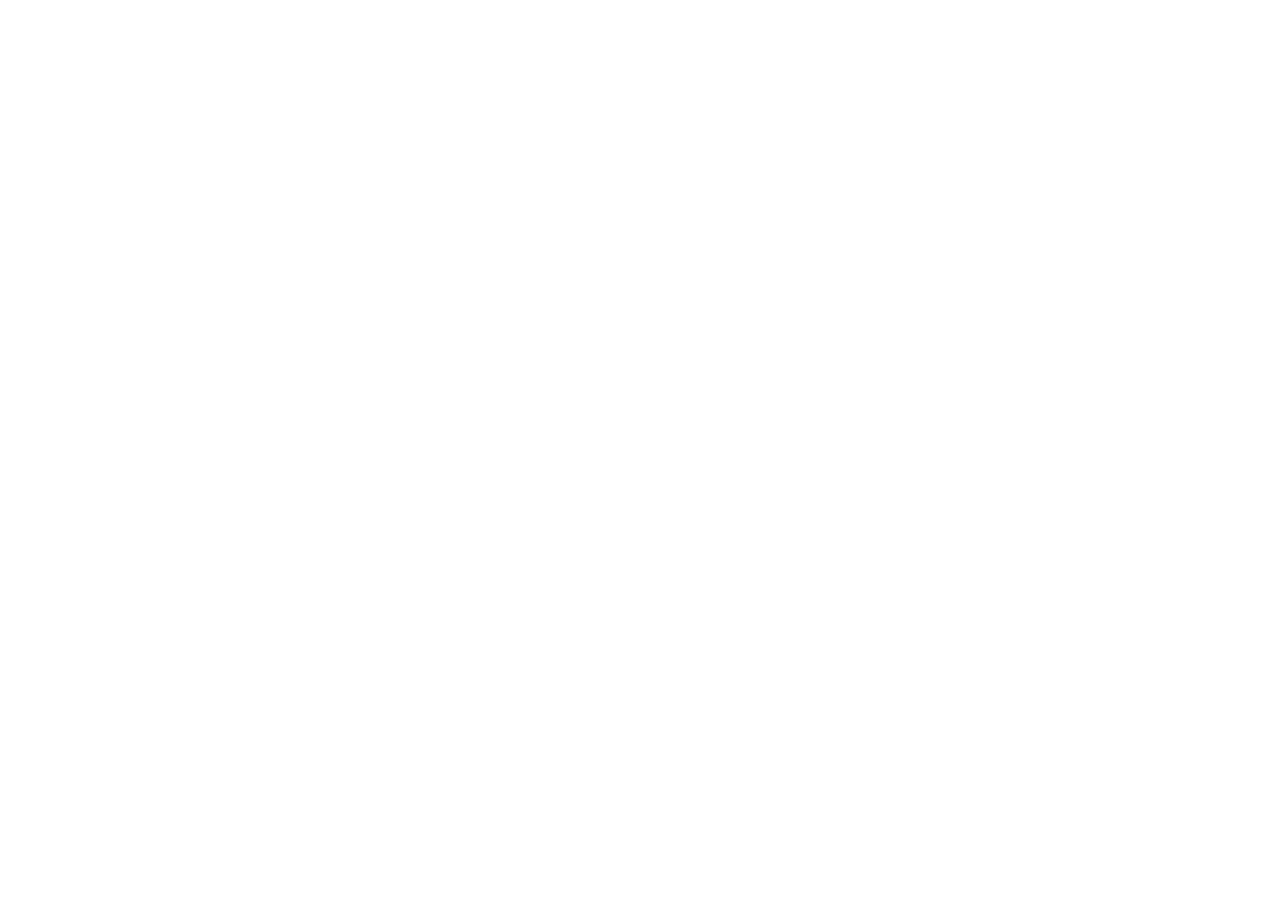
==== index.html @ a5fc0a9f "first" ====
<!DOCTYPE html>
<html lang="en">

<head>
  <meta charset="UTF-8">
  <meta http-equiv="X-UA-Compatible" content="IE=edge">
  <meta name="viewport" content="width=device-width, initial-scale=1.0">
  <title>Document</title>
</head>

<body>

</body>

</html>
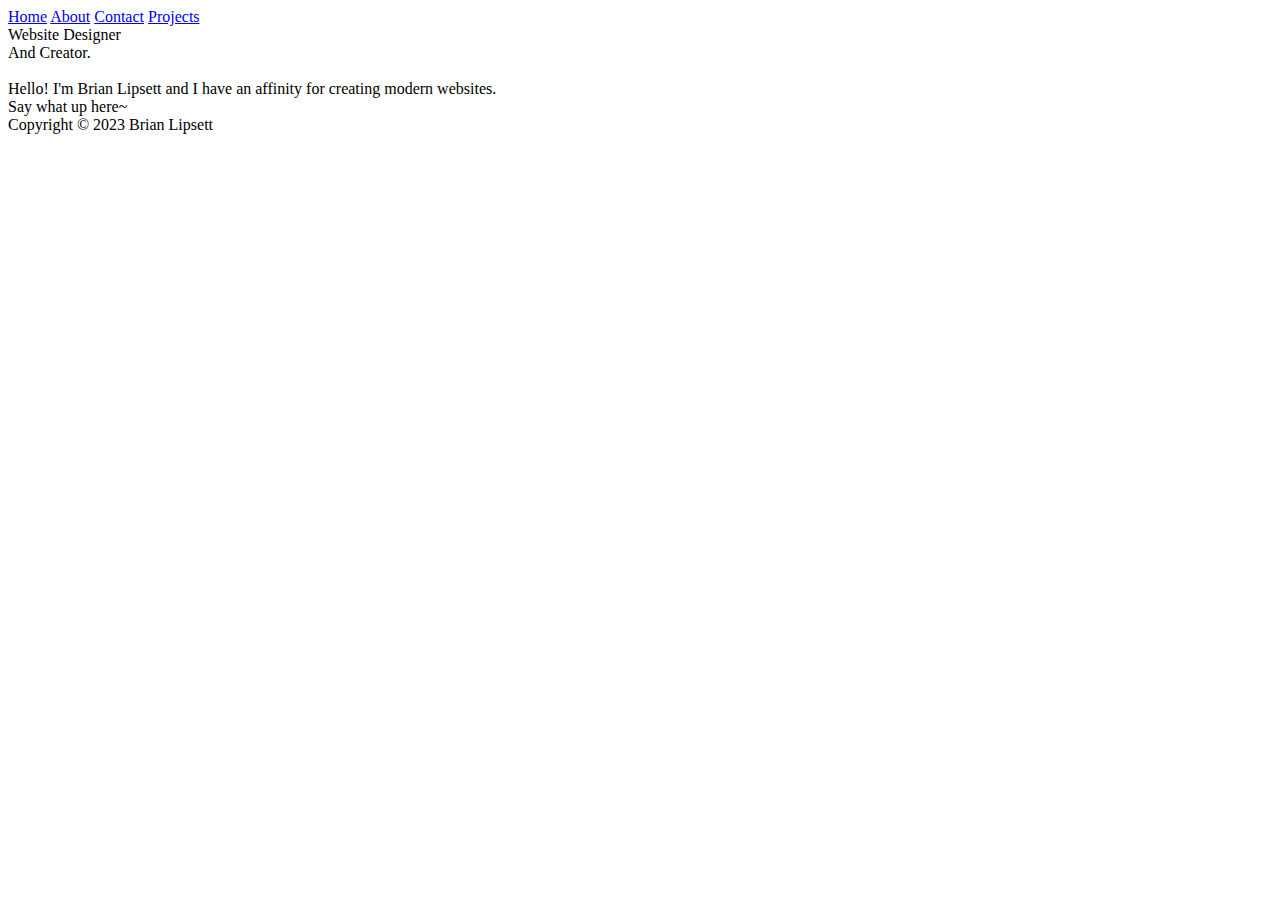
==== commit dc1b1d70: "webflow code added" ====
--- a/index.html
+++ b/index.html
@@ -1,15 +1,81 @@
-<!DOCTYPE html>
-<html lang="en">
+<!DOCTYPE html><!--  This site was created in Webflow. https://www.webflow.com  -->
+<!--  Last Published: Thu Feb 23 2023 20:43:29 GMT+0000 (Coordinated Universal Time)  -->
+<html data-wf-page="63f674a1ab97ad65d5ea6a66" data-wf-site="5fbdb4c13c5cb22c6a79f905">
 
 <head>
-  <meta charset="UTF-8">
-  <meta http-equiv="X-UA-Compatible" content="IE=edge">
-  <meta name="viewport" content="width=device-width, initial-scale=1.0">
-  <title>Document</title>
+  <meta charset="utf-8">
+  <title>PortfolioV3</title>
+  <meta content="PortfolioV3" property="og:title">
+  <meta content="PortfolioV3" property="twitter:title">
+  <meta content="width=device-width, initial-scale=1" name="viewport">
+  <meta content="Webflow" name="generator">
+  <link href="css/normalize.css" rel="stylesheet" type="text/css">
+  <link href="css/webflow.css" rel="stylesheet" type="text/css">
+  <link href="css/blportfolio.webflow.css" rel="stylesheet" type="text/css">
+  <link href="https://fonts.googleapis.com" rel="preconnect">
+  <link href="https://fonts.gstatic.com" rel="preconnect" crossorigin="anonymous">
+  <script src="https://ajax.googleapis.com/ajax/libs/webfont/1.6.26/webfont.js" type="text/javascript"></script>
+  <script
+    type="text/javascript">WebFont.load({ google: { families: ["Oswald:200,300,400,500,600,700", "Merriweather:300,300italic,400,400italic,700,700italic,900,900italic", "Open Sans:300,300italic,400,400italic,600,600italic,700,700italic,800,800italic", "Sora:200,regular,600,700", "Bodoni Moda:regular,500,500italic"] } });</script>
+  <!-- [if lt IE 9]><script src="https://cdnjs.cloudflare.com/ajax/libs/html5shiv/3.7.3/html5shiv.min.js" type="text/javascript"></script><![endif] -->
+  <script
+    type="text/javascript">!function (o, c) { var n = c.documentElement, t = " w-mod-"; n.className += t + "js", ("ontouchstart" in o || o.DocumentTouch && c instanceof DocumentTouch) && (n.className += t + "touch") }(window, document);</script>
+  <link href="images/favicon.ico" rel="shortcut icon" type="image/x-icon">
+  <link href="images/webclip.png" rel="apple-touch-icon">
 </head>
 
-<body>
-
+<body class="body-4">
+  <div class="hero-wrapper">
+    <div data-animation="default" data-collapse="medium" data-duration="400" data-easing="ease" data-easing2="ease"
+      role="banner" class="navbar-primary mtop w-nav">
+      <div class="container-8 w-container">
+        <nav role="navigation" class="nav-menu w-nav-menu">
+          <a href="#" class="nav-link brand w-nav-link">Home</a>
+          <a href="#" class="nav-link-2 w-nav-link">About</a>
+          <a href="#" class="nav-link-3 w-nav-link">Contact</a>
+          <a href="#" class="nav-link-4 w-nav-link">Projects</a>
+        </nav>
+        <div class="w-nav-button">
+          <div class="icon-3 w-icon-nav-menu"></div>
+        </div>
+      </div>
+    </div>
+    <div class="div-block-61">
+      <div class="image-wrapper">
+        <div class="hero-heading-block">
+          <div class="hero-text-yellow">Website <span class="italicized">Designer</span> <br>And <span
+              class="italicized">Creator.</span></div>
+        </div><img src="images/ioana-cristiana-ddamygbOo1I-unsplash.jpg" loading="lazy" sizes="100vw"
+          srcset="images/ioana-cristiana-ddamygbOo1I-unsplash-p-500.jpg 500w, images/ioana-cristiana-ddamygbOo1I-unsplash-p-800.jpg 800w, images/ioana-cristiana-ddamygbOo1I-unsplash-p-1080.jpg 1080w, images/ioana-cristiana-ddamygbOo1I-unsplash-p-1600.jpg 1600w, images/ioana-cristiana-ddamygbOo1I-unsplash-p-2000.jpg 2000w, images/ioana-cristiana-ddamygbOo1I-unsplash-p-2600.jpg 2600w, images/ioana-cristiana-ddamygbOo1I-unsplash.jpg 3024w"
+          alt="" class="wave-vibe-image">
+        <div class="hero-connect-block"><span class="text-span-6">Hello!</span> I&#x27;m <span class="text-span-5">Brian
+            Lipsett</span> and I have an affinity for creating modern websites.<br>Say what up here~</div>
+        <div class="footer-banner">
+          <div class="footer-content-wrapper">
+            <div>
+              <div class="footer-copyright-center">Copyright © 2023 Brian Lipsett</div>
+            </div>
+            <div class="footer-social-block">
+              <a href="#" class="footer-social-link-2 w-inline-block"><img
+                  src="https://uploads-ssl.webflow.com/62434fa732124a0fb112aab4/62434fa732124ac15112aad5_twitter%20small.svg"
+                  loading="lazy" alt="" class="footer-icon yelllow"></a>
+              <a href="#" class="footer-social-link-2 w-inline-block"><img
+                  src="https://uploads-ssl.webflow.com/62434fa732124a0fb112aab4/62434fa732124a389912aad8_linkedin%20small.svg"
+                  loading="lazy" alt=""></a>
+              <a href="#" class="footer-social-link-2 w-inline-block"><img
+                  src="https://uploads-ssl.webflow.com/62434fa732124a0fb112aab4/62434fa732124a51bf12aae9_facebook%20small.svg"
+                  loading="lazy" alt=""></a>
+            </div>
+          </div>
+        </div>
+      </div>
+    </div>
+  </div>
+  <script src="https://d3e54v103j8qbb.cloudfront.net/js/jquery-3.5.1.min.dc5e7f18c8.js?site=5fbdb4c13c5cb22c6a79f905"
+    type="text/javascript" integrity="sha256-9/aliU8dGd2tb6OSsuzixeV4y/faTqgFtohetphbbj0="
+    crossorigin="anonymous"></script>
+  <script src="js/webflow.js" type="text/javascript"></script>
+  <!-- [if lte IE 9]><script src="https://cdnjs.cloudflare.com/ajax/libs/placeholders/3.0.2/placeholders.min.js"></script><![endif] -->
 </body>
 
 </html>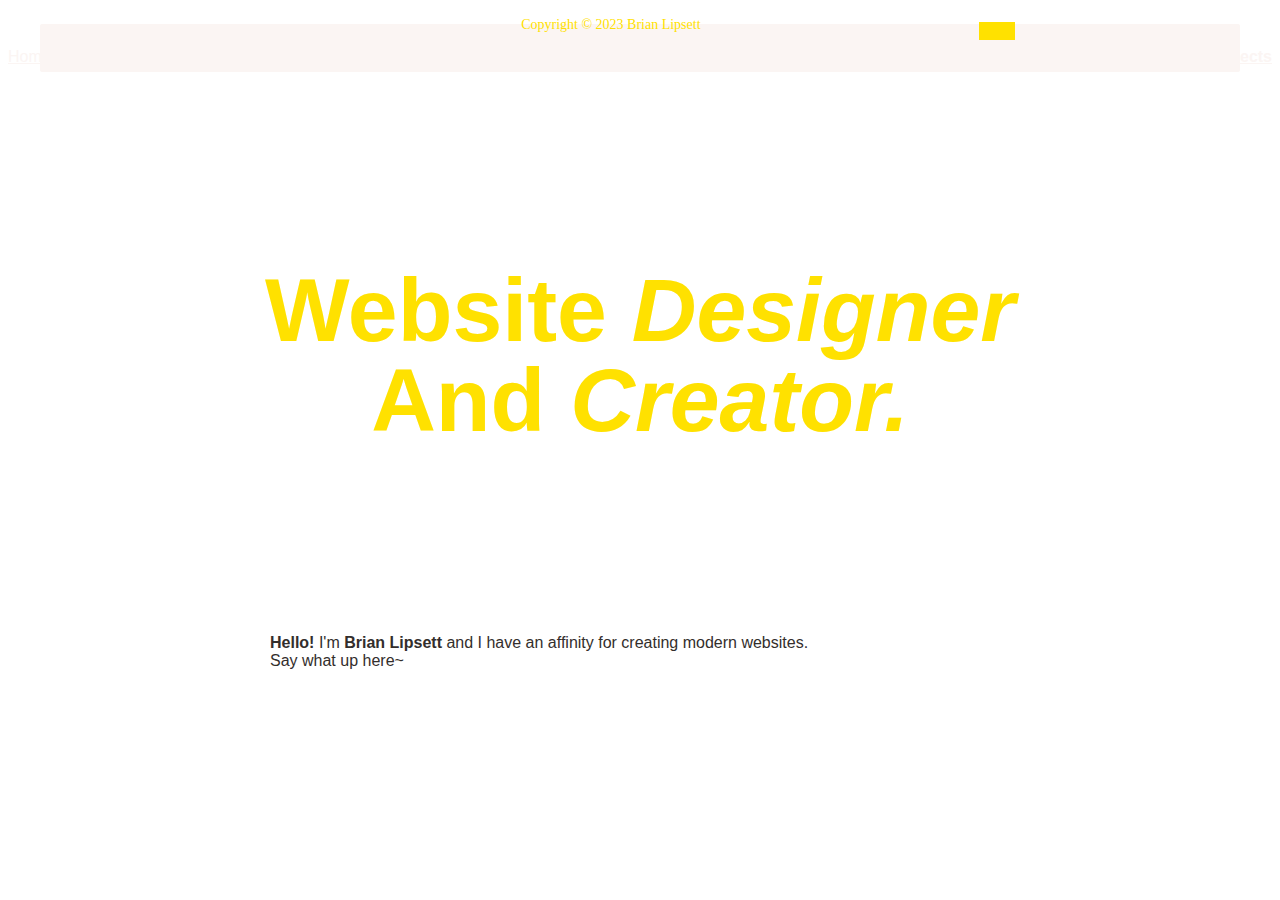
==== commit 07bae5f6: "images" ====
--- a/index.html
+++ b/index.html
@@ -11,7 +11,7 @@
   <meta content="Webflow" name="generator">
   <link href="css/normalize.css" rel="stylesheet" type="text/css">
   <link href="css/webflow.css" rel="stylesheet" type="text/css">
-  <link href="css/blportfolio.webflow.css" rel="stylesheet" type="text/css">
+  <link href="blportfolio.webflow.css" rel="stylesheet" type="text/css">
   <link href="https://fonts.googleapis.com" rel="preconnect">
   <link href="https://fonts.gstatic.com" rel="preconnect" crossorigin="anonymous">
   <script src="https://ajax.googleapis.com/ajax/libs/webfont/1.6.26/webfont.js" type="text/javascript"></script>
--- a/blportfolio.webflow.css
+++ b/blportfolio.webflow.css
@@ -0,0 +1,2012 @@
+.navbar {
+  -o-object-fit: fill;
+  object-fit: fill;
+}
+
+.icon {
+  color: #f1e9e9;
+}
+
+.body {
+  background-color: #111010;
+}
+
+.navbar-2 {
+  background-color: transparent;
+}
+
+.brand {
+  top: 5px;
+  overflow: visible;
+}
+
+.text-block {
+  margin-top: 100px;
+  margin-bottom: 28px;
+  font-family: Oswald, sans-serif;
+  color: #fff;
+  font-size: 39px;
+  line-height: 54px;
+  text-align: center;
+}
+
+.image {
+  border-radius: 5px;
+  text-align: center;
+}
+
+.div-block {
+  display: -webkit-box;
+  display: -webkit-flex;
+  display: -ms-flexbox;
+  display: flex;
+  -webkit-box-orient: vertical;
+  -webkit-box-direction: normal;
+  -webkit-flex-direction: column;
+  -ms-flex-direction: column;
+  flex-direction: column;
+  -webkit-box-pack: center;
+  -webkit-justify-content: center;
+  -ms-flex-pack: center;
+  justify-content: center;
+  -webkit-box-align: center;
+  -webkit-align-items: center;
+  -ms-flex-align: center;
+  align-items: center;
+}
+
+.grid {
+  height: 20vh;
+  justify-items: center;
+  -webkit-box-align: center;
+  -webkit-align-items: center;
+  -ms-flex-align: center;
+  align-items: center;
+  grid-template-areas: "Nutrition Pain Movement Thought";
+  -ms-grid-columns: 1fr 1fr 1fr 1fr;
+  grid-template-columns: 1fr 1fr 1fr 1fr;
+  -ms-grid-rows: auto;
+  grid-template-rows: auto;
+  border-style: none;
+  border-width: 0px;
+  border-color: #615454;
+  background-color: transparent;
+  text-align: center;
+}
+
+.heading {
+  color: #fff;
+}
+
+.heading-2 {
+  border-style: none solid none none;
+  border-width: 1px;
+  border-color: #fff;
+  color: #fff;
+  mix-blend-mode: normal;
+}
+
+.heading-3 {
+  border-right: 1px solid #fff;
+  color: #fff;
+}
+
+.heading-4 {
+  border-right: 1px solid #fff;
+  color: #fff;
+}
+
+.heading-5 {
+  color: #db8787;
+}
+
+.container {
+  height: 80vh;
+}
+
+.section {
+  color: #fff;
+}
+
+.image-2 {
+  height: 48px;
+  line-height: 17px;
+}
+
+.container-2 {
+  display: -webkit-box;
+  display: -webkit-flex;
+  display: -ms-flexbox;
+  display: flex;
+  -webkit-box-pack: start;
+  -webkit-justify-content: flex-start;
+  -ms-flex-pack: start;
+  justify-content: flex-start;
+  -webkit-box-align: center;
+  -webkit-align-items: center;
+  -ms-flex-align: center;
+  align-items: center;
+  line-height: 13px;
+}
+
+.navbar-3 {
+  background-color: transparent;
+}
+
+.menu-button {
+  margin-left: auto;
+  background-color: transparent;
+}
+
+.icon-2 {
+  color: #fdfdfd;
+}
+
+.grid-2 {
+  grid-template-areas: "Area";
+  -ms-grid-columns: 1fr 1fr 1fr;
+  grid-template-columns: 1fr 1fr 1fr;
+  -ms-grid-rows: auto;
+  grid-template-rows: auto;
+}
+
+.collection-item {
+  display: -webkit-box;
+  display: -webkit-flex;
+  display: -ms-flexbox;
+  display: flex;
+  margin-top: 0px;
+  margin-right: 0px;
+  margin-left: 0px;
+  padding-right: 0px;
+  padding-left: 0px;
+  -webkit-box-orient: vertical;
+  -webkit-box-direction: normal;
+  -webkit-flex-direction: column;
+  -ms-flex-direction: column;
+  flex-direction: column;
+  -webkit-box-align: start;
+  -webkit-align-items: flex-start;
+  -ms-flex-align: start;
+  align-items: flex-start;
+}
+
+.collection-list {
+  position: static;
+  display: -webkit-box;
+  display: -webkit-flex;
+  display: -ms-flexbox;
+  display: flex;
+  margin-top: 0px;
+  margin-left: 0px;
+  padding-top: 0px;
+  -webkit-box-orient: horizontal;
+  -webkit-box-direction: normal;
+  -webkit-flex-direction: row;
+  -ms-flex-direction: row;
+  flex-direction: row;
+  -webkit-justify-content: space-around;
+  -ms-flex-pack: distribute;
+  justify-content: space-around;
+}
+
+.collection-list-wrapper {
+  margin-top: 0px;
+  padding-top: 40px;
+}
+
+.section-2 {
+  display: -webkit-box;
+  display: -webkit-flex;
+  display: -ms-flexbox;
+  display: flex;
+}
+
+.container-3 {
+  display: -webkit-box;
+  display: -webkit-flex;
+  display: -ms-flexbox;
+  display: flex;
+  -webkit-box-align: center;
+  -webkit-align-items: center;
+  -ms-flex-align: center;
+  align-items: center;
+  color: #253037;
+}
+
+.text-block-2 {
+  font-family: Oswald, sans-serif;
+  color: #db8787;
+  font-size: 52px;
+  line-height: 43px;
+  font-style: italic;
+  font-weight: 600;
+}
+
+.div-block-2 {
+  position: relative;
+  left: -62px;
+  z-index: -1;
+  width: 400px;
+  height: 400px;
+  min-height: 400px;
+  min-width: 400px;
+  border-radius: 100%;
+  background-color: #253037;
+  color: #253037;
+}
+
+.div-block-3 {
+  position: relative;
+  left: -19px;
+  top: -78px;
+  -webkit-align-self: auto;
+  -ms-flex-item-align: auto;
+  -ms-grid-row-align: auto;
+  align-self: auto;
+}
+
+.div-block-4 {
+  width: 400px;
+}
+
+.text-block-3 {
+  width: 250px;
+  margin-top: 25px;
+  padding-top: 0px;
+  color: #bfff00;
+}
+
+.div-block-5 {
+  display: -webkit-box;
+  display: -webkit-flex;
+  display: -ms-flexbox;
+  display: flex;
+  height: auto;
+  min-height: 100%;
+  -webkit-box-flex: 1;
+  -webkit-flex: 1;
+  -ms-flex: 1;
+  flex: 1;
+  text-align: center;
+}
+
+.text-block-4 {
+  overflow: visible;
+  height: auto;
+  -webkit-box-flex: 1;
+  -webkit-flex: 1;
+  -ms-flex: 1;
+  flex: 1;
+  border-radius: 0px;
+  outline-color: #fff;
+  outline-offset: 0px;
+  outline-style: none;
+  outline-width: 3px;
+  font-family: Impact, Haettenschweiler, 'Franklin Gothic Bold', Charcoal, sans-serif;
+  color: #fff;
+  font-size: 100px;
+  text-transform: uppercase;
+}
+
+.pagination {
+  font-family: Impact, Haettenschweiler, 'Franklin Gothic Bold', Charcoal, sans-serif;
+}
+
+.container-4 {
+  display: -webkit-box;
+  display: -webkit-flex;
+  display: -ms-flexbox;
+  display: flex;
+  height: auto;
+  min-height: 100%;
+  -webkit-box-flex: 1;
+  -webkit-flex: 1;
+  -ms-flex: 1;
+  flex: 1;
+}
+
+.section-3 {
+  display: -webkit-box;
+  display: -webkit-flex;
+  display: -ms-flexbox;
+  display: flex;
+  height: 100%;
+  min-height: 100%;
+  -webkit-box-orient: horizontal;
+  -webkit-box-direction: normal;
+  -webkit-flex-direction: row;
+  -ms-flex-direction: row;
+  flex-direction: row;
+  -webkit-flex-wrap: nowrap;
+  -ms-flex-wrap: nowrap;
+  flex-wrap: nowrap;
+}
+
+.body-2 {
+  background-color: #db8787;
+}
+
+.container-5 {
+  max-width: 1320px;
+  margin-top: 131px;
+  text-align: center;
+}
+
+.image-3 {
+  width: 600px;
+  -o-object-fit: contain;
+  object-fit: contain;
+}
+
+.collection-item-2 {
+  border: 1px solid #000;
+}
+
+.mojo-report-hero-text-image {
+  max-height: 30px;
+}
+
+.readmore {
+  color: #bfff00;
+  font-size: 16px;
+  line-height: 24.5px;
+  font-weight: 900;
+  letter-spacing: 0.5px;
+  text-decoration: none;
+}
+
+.nav-right-arrow-icon {
+  margin-left: 8px;
+}
+
+.featured-mojo-collection-report-wrapper {
+  display: -webkit-box;
+  display: -webkit-flex;
+  display: -ms-flexbox;
+  display: flex;
+  padding-top: 58px;
+  -webkit-justify-content: space-around;
+  -ms-flex-pack: distribute;
+  justify-content: space-around;
+  -webkit-flex-wrap: nowrap;
+  -ms-flex-wrap: nowrap;
+  flex-wrap: nowrap;
+  -webkit-box-align: center;
+  -webkit-align-items: center;
+  -ms-flex-align: center;
+  align-items: center;
+}
+
+.featured-mojo-collection-report-wrapper.mobile-featured-report {
+  display: block;
+  padding-top: 0px;
+}
+
+.mojo-hero-text-image {
+  max-height: 30px;
+}
+
+.state-licensed-subheading {
+  margin-top: 24px;
+  margin-right: -10vw;
+  font-size: 24px;
+  line-height: 28px;
+}
+
+.state-licensed-subheading.max-width-500 {
+  max-width: 500px;
+}
+
+.state-licensed-subheading.max-width-500.grey-mobile-subheading-18.no-right-margin {
+  margin-top: 10px;
+  margin-right: 0vw;
+  padding-left: 0px;
+  font-size: 17px;
+  line-height: 24px;
+  text-align: left;
+}
+
+.hero-heading-div {
+  display: -webkit-box;
+  display: -webkit-flex;
+  display: -ms-flexbox;
+  display: flex;
+  margin-right: 0px;
+  margin-left: 0px;
+  -webkit-box-pack: start;
+  -webkit-justify-content: flex-start;
+  -ms-flex-pack: start;
+  justify-content: flex-start;
+}
+
+.report-section-3-up {
+  display: -webkit-box;
+  display: -webkit-flex;
+  display: -ms-flexbox;
+  display: flex;
+  padding-top: 40px;
+  padding-bottom: 60px;
+  -webkit-box-orient: vertical;
+  -webkit-box-direction: normal;
+  -webkit-flex-direction: column;
+  -ms-flex-direction: column;
+  flex-direction: column;
+  -webkit-box-align: start;
+  -webkit-align-items: flex-start;
+  -ms-flex-align: start;
+  align-items: flex-start;
+}
+
+.featured-blogs-section {
+  padding: 86px 60px;
+}
+
+.featured-blogs-section.mobile-padding-16 {
+  display: block;
+  max-width: 1000px;
+  margin-right: auto;
+  margin-left: auto;
+  padding-top: 0px;
+  padding-bottom: 0px;
+}
+
+.featured-mojo-report-collection-item {
+  display: block;
+  max-width: none;
+  padding-right: 0px;
+  padding-left: 0px;
+  -webkit-box-orient: horizontal;
+  -webkit-box-direction: normal;
+  -webkit-flex-direction: row;
+  -ms-flex-direction: row;
+  flex-direction: row;
+}
+
+.readmorelink-copy {
+  display: -webkit-box;
+  display: -webkit-flex;
+  display: -ms-flexbox;
+  display: flex;
+  margin-top: 30px;
+}
+
+.div-block-55 {
+  margin-bottom: 33px;
+  margin-left: 51px;
+}
+
+.home-body {
+  background-color: #f8f4e3;
+}
+
+.navbar-primary {
+  position: absolute;
+  left: 0%;
+  top: 0%;
+  right: 0%;
+  bottom: auto;
+  width: 100%;
+  border-bottom: 1px none #000;
+  background-color: transparent;
+}
+
+.navbar-primary.mtop {
+  margin-top: 24px;
+}
+
+.home-hero-section {
+  height: 100vh;
+  margin-top: auto;
+  margin-bottom: auto;
+  padding-top: 175px;
+  text-align: center;
+}
+
+.home-hero-container {
+  display: -webkit-box;
+  display: -webkit-flex;
+  display: -ms-flexbox;
+  display: flex;
+}
+
+.hero-heading {
+  display: inline-block;
+  font-family: Shrimp, sans-serif;
+  font-size: 113px;
+  line-height: 120px;
+  text-transform: uppercase;
+}
+
+.hero-text-wrapper {
+  margin-top: 1%;
+  border-bottom: 1px none #000;
+}
+
+.brand-2 {
+  font-family: Merriweather, serif;
+}
+
+.image-4 {
+  width: 56px;
+}
+
+.footer-light {
+  position: relative;
+  padding: 80px 30px 40px;
+  border-bottom: 1px solid #e4ebf3;
+}
+
+.container-6 {
+  width: 100%;
+  max-width: 940px;
+  margin-right: auto;
+  margin-left: auto;
+}
+
+.footer-wrapper-two {
+  display: -webkit-box;
+  display: -webkit-flex;
+  display: -ms-flexbox;
+  display: flex;
+  -webkit-box-pack: justify;
+  -webkit-justify-content: space-between;
+  -ms-flex-pack: justify;
+  justify-content: space-between;
+  -webkit-box-align: start;
+  -webkit-align-items: flex-start;
+  -ms-flex-align: start;
+  align-items: flex-start;
+}
+
+.footer-block-two {
+  display: -webkit-box;
+  display: -webkit-flex;
+  display: -ms-flexbox;
+  display: flex;
+  -webkit-box-orient: vertical;
+  -webkit-box-direction: normal;
+  -webkit-flex-direction: column;
+  -ms-flex-direction: column;
+  flex-direction: column;
+  -webkit-box-pack: start;
+  -webkit-justify-content: flex-start;
+  -ms-flex-pack: start;
+  justify-content: flex-start;
+  -webkit-box-align: start;
+  -webkit-align-items: flex-start;
+  -ms-flex-align: start;
+  align-items: flex-start;
+}
+
+.footer-title {
+  font-size: 18px;
+  line-height: 32px;
+  font-weight: 500;
+}
+
+.footer-link-two {
+  margin-top: 20px;
+  color: #1a1b1f;
+  text-decoration: none;
+}
+
+.footer-link-two:hover {
+  color: rgba(26, 27, 31, 0.75);
+}
+
+.footer-form {
+  width: 315px;
+  max-width: 100%;
+  margin-bottom: 0px;
+}
+
+.footer-form-block {
+  display: -webkit-box;
+  display: -webkit-flex;
+  display: -ms-flexbox;
+  display: flex;
+  margin-top: 24px;
+  -webkit-box-pack: center;
+  -webkit-justify-content: center;
+  -ms-flex-pack: center;
+  justify-content: center;
+  -webkit-box-align: center;
+  -webkit-align-items: center;
+  -ms-flex-align: center;
+  align-items: center;
+}
+
+.footer-form-field {
+  height: 48px;
+  margin-bottom: 0px;
+  padding: 12px 16px;
+  border-style: solid;
+  border-width: 1px;
+  border-color: #a6b1bf;
+  border-top-left-radius: 4px;
+  border-bottom-left-radius: 4px;
+  -webkit-transition: all 200ms ease;
+  transition: all 200ms ease;
+  font-size: 14px;
+  line-height: 22px;
+}
+
+.footer-form-field:hover {
+  border-color: #76879d;
+}
+
+.footer-form-field:focus {
+  border-color: #76879d;
+}
+
+.footer-form-field::-webkit-input-placeholder {
+  color: rgba(26, 27, 31, 0.8);
+  font-size: 14px;
+  line-height: 22px;
+}
+
+.footer-form-field:-ms-input-placeholder {
+  color: rgba(26, 27, 31, 0.8);
+  font-size: 14px;
+  line-height: 22px;
+}
+
+.footer-form-field::-ms-input-placeholder {
+  color: rgba(26, 27, 31, 0.8);
+  font-size: 14px;
+  line-height: 22px;
+}
+
+.footer-form-field::placeholder {
+  color: rgba(26, 27, 31, 0.8);
+  font-size: 14px;
+  line-height: 22px;
+}
+
+.footer-form-submit {
+  width: 50px;
+  height: 48px;
+  border-top-right-radius: 4px;
+  border-bottom-right-radius: 4px;
+  background-color: #1a1b1f;
+  background-image: url('../images/');
+  background-position: 50% 50%;
+  background-size: auto;
+  background-repeat: no-repeat;
+  -webkit-transition: all 200ms ease;
+  transition: all 200ms ease;
+}
+
+.footer-form-submit:hover {
+  background-color: #3a4554;
+}
+
+.footer-divider-two {
+  width: 100%;
+  height: 1px;
+  margin-top: 40px;
+  margin-bottom: 40px;
+  background-color: #e4ebf3;
+}
+
+.footer-bottom {
+  display: -webkit-box;
+  display: -webkit-flex;
+  display: -ms-flexbox;
+  display: flex;
+  -webkit-box-pack: justify;
+  -webkit-justify-content: space-between;
+  -ms-flex-pack: justify;
+  justify-content: space-between;
+  -webkit-box-align: center;
+  -webkit-align-items: center;
+  -ms-flex-align: center;
+  align-items: center;
+}
+
+.footer-copyright {
+  color: #3a4554;
+}
+
+.footer-social-block-two {
+  display: -webkit-box;
+  display: -webkit-flex;
+  display: -ms-flexbox;
+  display: flex;
+  margin-top: 0px;
+  margin-left: -12px;
+  -webkit-box-pack: start;
+  -webkit-justify-content: flex-start;
+  -ms-flex-pack: start;
+  justify-content: flex-start;
+  -webkit-box-align: center;
+  -webkit-align-items: center;
+  -ms-flex-align: center;
+  align-items: center;
+}
+
+.footer-social-link {
+  margin-left: 12px;
+}
+
+.nav-menu {
+  display: -webkit-box;
+  display: -webkit-flex;
+  display: -ms-flexbox;
+  display: flex;
+  width: 100%;
+  -webkit-box-pack: end;
+  -webkit-justify-content: flex-end;
+  -ms-flex-pack: end;
+  justify-content: flex-end;
+  color: #f54f02;
+}
+
+.home-block {
+  display: -webkit-box;
+  display: -webkit-flex;
+  display: -ms-flexbox;
+  display: flex;
+  width: 50%;
+  height: 60vh;
+  margin-top: 25px;
+  -webkit-box-orient: horizontal;
+  -webkit-box-direction: normal;
+  -webkit-flex-direction: row;
+  -ms-flex-direction: row;
+  flex-direction: row;
+  -webkit-box-pack: center;
+  -webkit-justify-content: center;
+  -ms-flex-pack: center;
+  justify-content: center;
+  -webkit-box-align: center;
+  -webkit-align-items: center;
+  -ms-flex-align: center;
+  align-items: center;
+  outline-color: #333;
+  outline-offset: 0px;
+  outline-style: none;
+  outline-width: 1px;
+}
+
+.grid-container {
+  position: absolute;
+  display: -webkit-box;
+  display: -webkit-flex;
+  display: -ms-flexbox;
+  display: flex;
+  -webkit-box-orient: vertical;
+  -webkit-box-direction: normal;
+  -webkit-flex-direction: column;
+  -ms-flex-direction: column;
+  flex-direction: column;
+  -webkit-box-pack: center;
+  -webkit-justify-content: center;
+  -ms-flex-pack: center;
+  justify-content: center;
+  -webkit-flex-wrap: nowrap;
+  -ms-flex-wrap: nowrap;
+  flex-wrap: nowrap;
+  -webkit-box-align: center;
+  -webkit-align-items: center;
+  -ms-flex-align: center;
+  align-items: center;
+  -webkit-align-content: center;
+  -ms-flex-line-pack: center;
+  align-content: center;
+}
+
+.grid-section {
+  position: relative;
+  display: -webkit-box;
+  display: -webkit-flex;
+  display: -ms-flexbox;
+  display: flex;
+  height: 100vh;
+  -webkit-box-pack: center;
+  -webkit-justify-content: center;
+  -ms-flex-pack: center;
+  justify-content: center;
+  -webkit-box-align: center;
+  -webkit-align-items: center;
+  -ms-flex-align: center;
+  align-items: center;
+}
+
+.hero-block {
+  position: relative;
+  display: -webkit-box;
+  display: -webkit-flex;
+  display: -ms-flexbox;
+  display: flex;
+  width: 450px;
+  height: 350px;
+  -webkit-box-pack: center;
+  -webkit-justify-content: center;
+  -ms-flex-pack: center;
+  justify-content: center;
+  -webkit-box-align: center;
+  -webkit-align-items: center;
+  -ms-flex-align: center;
+  align-items: center;
+}
+
+.hero-block.tl {
+  position: relative;
+  border-right: 1px solid #000;
+  border-bottom: 1px solid #000;
+}
+
+.hero-block.tr {
+  overflow: visible;
+  padding: 44px;
+  border-top: 1px none #000;
+  border-bottom: 1px solid #000;
+  border-left: 1px solid #000;
+}
+
+.hero-block.br {
+  border-top: 1px solid #000;
+  border-left: 1px solid #000;
+}
+
+.hero-block.bl {
+  border-top: 1px solid #000;
+  border-right: 1px solid #000;
+}
+
+.grid-top {
+  display: -webkit-box;
+  display: -webkit-flex;
+  display: -ms-flexbox;
+  display: flex;
+  -webkit-box-flex: 0;
+  -webkit-flex: 0 0 auto;
+  -ms-flex: 0 0 auto;
+  flex: 0 0 auto;
+}
+
+.block-text {
+  position: absolute;
+}
+
+.block-text.tl-text {
+  font-family: 'Bodoni Moda', sans-serif;
+  color: #aa1414;
+  font-size: 72px;
+  line-height: 1;
+  text-align: center;
+  text-transform: uppercase;
+  white-space: normal;
+}
+
+.block-text.tr-text {
+  width: 100%;
+  padding-left: 35px;
+  text-align: center;
+}
+
+.block-text.br-text {
+  font-family: 'Bodoni Moda', sans-serif;
+  color: #525128;
+  font-size: 72px;
+  line-height: 1;
+  text-align: center;
+  text-transform: uppercase;
+}
+
+.body-3 {
+  overflow: hidden;
+  background-color: #002;
+}
+
+.hero-section {
+  display: -webkit-box;
+  display: -webkit-flex;
+  display: -ms-flexbox;
+  display: flex;
+  margin-top: 78px;
+  -webkit-justify-content: space-around;
+  -ms-flex-pack: distribute;
+  justify-content: space-around;
+  background-color: #002;
+}
+
+.content-div {
+  width: 60vw;
+  height: 60vh;
+  border-style: solid;
+  border-width: 6px;
+  border-color: #e28413;
+  border-radius: 20px;
+  background-color: #fbf5f3;
+}
+
+.side-div {
+  width: 20vw;
+  border-style: solid;
+  border-width: 6px;
+  border-color: #fbf5f3;
+  border-radius: 20px;
+  background-color: #e28413;
+}
+
+.text-block-5 {
+  display: block;
+  margin-right: auto;
+  margin-left: auto;
+  font-family: 'Bodoni Moda', sans-serif;
+  color: #002;
+  font-size: 40px;
+  line-height: 1;
+  text-align: center;
+  text-transform: uppercase;
+}
+
+.div-block-57 {
+  background-color: transparent;
+}
+
+.div-block-58 {
+  margin-left: auto;
+}
+
+.text-block-6 {
+  font-family: 'Bodoni Moda', sans-serif;
+  color: #002;
+  font-size: 40px;
+  line-height: 1;
+  text-align: center;
+  text-transform: uppercase;
+}
+
+.text-span {
+  font-family: Shrimp, sans-serif;
+}
+
+.text-span-2 {
+  font-family: Shrimp, sans-serif;
+}
+
+.home-right-block {
+  display: -webkit-box;
+  display: -webkit-flex;
+  display: -ms-flexbox;
+  display: flex;
+  width: 50%;
+  height: 60vh;
+  margin-top: 25px;
+  -webkit-box-orient: vertical;
+  -webkit-box-direction: normal;
+  -webkit-flex-direction: column;
+  -ms-flex-direction: column;
+  flex-direction: column;
+  -webkit-box-pack: center;
+  -webkit-justify-content: center;
+  -ms-flex-pack: center;
+  justify-content: center;
+  -webkit-box-align: center;
+  -webkit-align-items: center;
+  -ms-flex-align: center;
+  align-items: center;
+  border-radius: 0px;
+  background-color: transparent;
+}
+
+.text-block-7 {
+  color: #f8f4e3;
+}
+
+.nav-link {
+  font-family: Shrimp, sans-serif;
+}
+
+.nav-link.brand {
+  margin-right: auto;
+  margin-left: 0px;
+  font-family: 'Valverde condsembdita', sans-serif;
+  color: #fbf5f3;
+}
+
+.hero-text {
+  width: auto;
+  margin-top: 0px;
+  font-family: Shrimp, sans-serif;
+  color: #141313;
+  font-size: 65px;
+  line-height: 1;
+}
+
+.hero-text.home-text {
+  font-size: 14px;
+}
+
+.image-5 {
+  position: absolute;
+  left: 0%;
+  top: 0%;
+  right: 0%;
+  bottom: 0%;
+  z-index: -1;
+  display: block;
+  overflow: hidden;
+  width: 100%;
+  height: 100%;
+  max-width: none;
+  -webkit-filter: blur(10px);
+  filter: blur(10px);
+  -o-object-fit: cover;
+  object-fit: cover;
+}
+
+.section-4 {
+  position: relative;
+  display: -webkit-box;
+  display: -webkit-flex;
+  display: -ms-flexbox;
+  display: flex;
+  overflow: hidden;
+  height: 100vh;
+  -webkit-box-pack: center;
+  -webkit-justify-content: center;
+  -ms-flex-pack: center;
+  justify-content: center;
+  -webkit-box-align: center;
+  -webkit-align-items: center;
+  -ms-flex-align: center;
+  align-items: center;
+}
+
+.home-hero-wrapper {
+  display: -webkit-box;
+  display: -webkit-flex;
+  display: -ms-flexbox;
+  display: flex;
+  width: 80vw;
+  margin-right: auto;
+  margin-left: auto;
+  -webkit-box-pack: center;
+  -webkit-justify-content: center;
+  -ms-flex-pack: center;
+  justify-content: center;
+  grid-column-gap: 20px;
+  grid-row-gap: 20px;
+}
+
+.nav-link-2 {
+  margin-right: 0px;
+  margin-left: 0px;
+  font-family: 'Valverde Condensed', sans-serif;
+  color: #fbf5f3;
+  font-weight: 600;
+}
+
+.nav-link-3 {
+  margin-right: 0px;
+  margin-left: 0px;
+  font-family: 'Valverde Condensed', sans-serif;
+  color: #fbf5f3;
+  font-weight: 600;
+}
+
+.nav-link-4 {
+  margin-right: 0px;
+  margin-left: 0px;
+  font-family: 'Valverde Condensed', sans-serif;
+  color: #fbf5f3;
+  font-weight: 600;
+}
+
+.content-wrapper {
+  display: -webkit-box;
+  display: -webkit-flex;
+  display: -ms-flexbox;
+  display: flex;
+  width: 70%;
+  -webkit-box-pack: center;
+  -webkit-justify-content: center;
+  -ms-flex-pack: center;
+  justify-content: center;
+  -webkit-box-align: center;
+  -webkit-align-items: center;
+  -ms-flex-align: center;
+  align-items: center;
+  grid-column-gap: 0px;
+  grid-row-gap: 0px;
+}
+
+.div-block-59 {
+  max-width: 450px;
+  margin-right: auto;
+  margin-left: auto;
+  padding-right: 50px;
+  padding-left: 50px;
+  text-align: left;
+}
+
+.div-block-60 {
+  max-width: 200px;
+  margin-right: auto;
+  margin-left: auto;
+}
+
+.footer-banner {
+  position: absolute;
+  left: 0%;
+  top: auto;
+  right: 0%;
+  bottom: 4%;
+  padding-right: 80px;
+}
+
+.banner-text {
+  text-decoration: none;
+}
+
+.link-block {
+  text-decoration: none;
+}
+
+.body-4 {
+  padding-top: 0px;
+  background-color: #fff;
+}
+
+.image-wrapper {
+  position: relative;
+  left: 0%;
+  top: 0%;
+  right: auto;
+  bottom: auto;
+  z-index: 1;
+  display: -webkit-box;
+  display: -webkit-flex;
+  display: -ms-flexbox;
+  display: flex;
+  width: auto;
+  max-width: 1200px;
+  margin-top: 0px;
+  margin-right: auto;
+  margin-left: auto;
+  -webkit-box-pack: center;
+  -webkit-justify-content: center;
+  -ms-flex-pack: center;
+  justify-content: center;
+  -webkit-box-align: center;
+  -webkit-align-items: center;
+  -ms-flex-align: center;
+  align-items: center;
+  -o-object-fit: fill;
+  object-fit: fill;
+}
+
+.div-block-61 {
+  display: block;
+  height: auto;
+  max-width: none;
+  margin-top: 0px;
+  margin-right: auto;
+  margin-left: auto;
+  -webkit-box-pack: center;
+  -webkit-justify-content: center;
+  -ms-flex-pack: center;
+  justify-content: center;
+  -webkit-box-align: center;
+  -webkit-align-items: center;
+  -ms-flex-align: center;
+  align-items: center;
+}
+
+.hero-text-yellow {
+  font-family: 'Valverde Condensed', sans-serif;
+  color: #ffe100;
+  font-size: 5.6em;
+  line-height: 1;
+  font-weight: 600;
+  text-align: center;
+  text-transform: capitalize;
+  white-space: nowrap;
+}
+
+.hero-heading-block {
+  position: absolute;
+  left: 0%;
+  top: 0%;
+  right: 0%;
+  bottom: auto;
+  width: 100%;
+  margin-top: 242px;
+}
+
+.wave-vibe-image {
+  overflow: hidden;
+  width: 100%;
+  max-width: none;
+  border-style: solid;
+  border-width: 24px;
+  border-color: #fbf5f3;
+  border-radius: 2px;
+  -o-object-fit: cover;
+  object-fit: cover;
+}
+
+.body-5 {
+  background-image: url('../images/ev-U-8pVp66LOQ-unsplash.jpg');
+  background-position: 0px 0px;
+  background-size: cover;
+}
+
+.text-block-9 {
+  font-family: 'Valverde Condensed', sans-serif;
+  color: #6a1d2f;
+  font-size: 10vw;
+  line-height: 1;
+  font-weight: 600;
+}
+
+.text-block-9.cream {
+  color: #fbf5f3;
+}
+
+.heading-wrapper {
+  margin-top: 0px;
+  text-align: center;
+  text-transform: capitalize;
+}
+
+.footer-section {
+  position: fixed;
+  left: 0%;
+  top: auto;
+  right: 0%;
+  bottom: 0%;
+}
+
+.footer-content-wrapper {
+  display: -webkit-box;
+  display: -webkit-flex;
+  display: -ms-flexbox;
+  display: flex;
+  width: 70%;
+  height: 10vh;
+  margin-left: auto;
+  -webkit-justify-content: space-around;
+  -ms-flex-pack: distribute;
+  justify-content: space-around;
+  -webkit-box-align: center;
+  -webkit-align-items: center;
+  -ms-flex-align: center;
+  align-items: center;
+  border-top: 1px solid #ffe100;
+}
+
+.text-span-3 {
+  font-family: 'Valverde condsembdita', sans-serif;
+  color: #6a1d2f;
+  font-weight: 400;
+}
+
+.text-span-3.cream {
+  color: #fbf5f3;
+}
+
+.text-span-4 {
+  font-family: 'Valverde condsembdita', sans-serif;
+  font-weight: 400;
+}
+
+.navbarv4 {
+  position: absolute;
+  left: 0%;
+  top: 0%;
+  right: 0%;
+  bottom: auto;
+  width: 100%;
+  border-bottom: 1px none #000;
+  background-color: transparent;
+}
+
+.link-block-2 {
+  text-decoration: none;
+}
+
+.text-block-10 {
+  font-family: 'Open Sans', sans-serif;
+  color: #f87575;
+  font-style: italic;
+}
+
+.body-6 {
+  background-color: #253037;
+  background-image: url('../images/joe-woods-4Zaq5xY5M_c-unsplash.jpg');
+  background-position: 0px 0px;
+  background-size: cover;
+}
+
+.section-5 {
+  padding-top: 220px;
+}
+
+.text-block-11 {
+  width: 50%;
+  margin-right: auto;
+  margin-left: auto;
+  font-family: 'Bodoni Moda', sans-serif;
+  color: #6a1d2f;
+}
+
+.div-block-63 {
+  padding-left: 0px;
+}
+
+.body-7 {
+  background-image: url('../images/ioana-cristiana-ddamygbOo1I-unsplash.jpg');
+  background-position: 0% 50%;
+  background-size: cover;
+}
+
+.div-block-64 {
+  padding-top: 185px;
+}
+
+.body-8 {
+  background-image: url('../images/aleksandar-kyng-KJGBY76mmS4-unsplash.jpg');
+  background-position: 0px 0px;
+  background-size: cover;
+}
+
+.bg-div {
+  position: absolute;
+  left: 0%;
+  top: 0%;
+  right: auto;
+  bottom: auto;
+  width: 100vw;
+  height: 100vh;
+}
+
+.image-7 {
+  -webkit-transform: rotate(180deg);
+  -ms-transform: rotate(180deg);
+  transform: rotate(180deg);
+}
+
+.div-block-65 {
+  position: absolute;
+  overflow: hidden;
+  height: 100vh;
+}
+
+.image-8 {
+  width: 100%;
+  height: auto;
+}
+
+.hero-wrapper {
+  position: relative;
+  margin-top: 24px;
+}
+
+.hero-connect-block {
+  position: absolute;
+  left: 230px;
+  top: 610px;
+  font-family: Sora, sans-serif;
+  color: #332e2c;
+}
+
+.italicized {
+  color: #ffe100;
+  font-style: italic;
+}
+
+.text-span-5 {
+  font-weight: 700;
+  text-transform: capitalize;
+}
+
+.text-span-6 {
+  font-weight: 700;
+}
+
+.footer-dark {
+  position: relative;
+  padding: 50px 30px 15px;
+  border-bottom: 1px solid #e4ebf3;
+  background-color: #f5f7fa;
+}
+
+.container-7 {
+  width: 100%;
+  max-width: 940px;
+  margin-right: auto;
+  margin-left: auto;
+}
+
+.footer-wrapper {
+  display: -webkit-box;
+  display: -webkit-flex;
+  display: -ms-flexbox;
+  display: flex;
+  max-width: 900px;
+  margin-right: auto;
+  margin-left: auto;
+  -webkit-box-pack: justify;
+  -webkit-justify-content: space-between;
+  -ms-flex-pack: justify;
+  justify-content: space-between;
+  -webkit-box-align: start;
+  -webkit-align-items: flex-start;
+  -ms-flex-align: start;
+  align-items: flex-start;
+}
+
+.footer-content {
+  display: -ms-grid;
+  display: grid;
+  grid-auto-columns: 1fr;
+  grid-column-gap: 70px;
+  grid-row-gap: 40px;
+  -ms-grid-columns: auto auto 1fr;
+  grid-template-columns: auto auto 1fr;
+  -ms-grid-rows: auto;
+  grid-template-rows: auto;
+}
+
+.footer-block {
+  display: -webkit-box;
+  display: -webkit-flex;
+  display: -ms-flexbox;
+  display: flex;
+  -webkit-box-orient: vertical;
+  -webkit-box-direction: normal;
+  -webkit-flex-direction: column;
+  -ms-flex-direction: column;
+  flex-direction: column;
+  -webkit-box-pack: start;
+  -webkit-justify-content: flex-start;
+  -ms-flex-pack: start;
+  justify-content: flex-start;
+  -webkit-box-align: start;
+  -webkit-align-items: flex-start;
+  -ms-flex-align: start;
+  align-items: flex-start;
+}
+
+.title-small {
+  margin-bottom: 12px;
+  font-size: 14px;
+  line-height: 16px;
+  font-weight: 700;
+  letter-spacing: 1px;
+  text-transform: uppercase;
+}
+
+.footer-link {
+  margin-top: 12px;
+  margin-bottom: 6px;
+  color: #1a1b1f;
+  font-size: 14px;
+  line-height: 16px;
+  text-decoration: none;
+}
+
+.footer-link:hover {
+  color: rgba(26, 27, 31, 0.75);
+}
+
+.footer-social-block {
+  display: -webkit-box;
+  display: -webkit-flex;
+  display: -ms-flexbox;
+  display: flex;
+  margin-top: 12px;
+  margin-left: -12px;
+  -webkit-box-pack: start;
+  -webkit-justify-content: flex-start;
+  -ms-flex-pack: start;
+  justify-content: flex-start;
+  -webkit-box-align: center;
+  -webkit-align-items: center;
+  -ms-flex-align: center;
+  align-items: center;
+  background-color: #ffe100;
+}
+
+.footer-social-link-2 {
+  margin-left: 12px;
+}
+
+.footer-divider {
+  width: 100%;
+  height: 1px;
+  margin-top: 70px;
+  margin-bottom: 15px;
+  background-color: #e4ebf3;
+}
+
+.footer-copyright-center {
+  color: #ffe100;
+  font-size: 14px;
+  line-height: 16px;
+  text-align: center;
+}
+
+.footer-icon.yelllow {
+  color: #ffe100;
+}
+
+.image-9 {
+  color: #df0505;
+}
+
+@media screen and (max-width: 991px) {
+  .state-licensed-subheading.max-width-500.grey-mobile-subheading-18.no-right-margin {
+    margin-right: auto;
+    margin-left: auto;
+    text-align: left;
+  }
+
+  .featured-blogs-section.mobile-padding-16 {
+    padding-right: 32px;
+    padding-left: 32px;
+  }
+
+  .container-6 {
+    max-width: 728px;
+  }
+
+  .footer-wrapper-two {
+    -webkit-flex-wrap: wrap;
+    -ms-flex-wrap: wrap;
+    flex-wrap: wrap;
+  }
+
+  .footer-form {
+    width: 100%;
+    margin-top: 40px;
+  }
+
+  .footer-form-container {
+    max-width: 350px;
+  }
+
+  .hero-text-yellow {
+    font-size: 4.2em;
+  }
+
+  .hero-heading-block {
+    margin-top: 134px;
+  }
+
+  .hero-connect-block {
+    left: 21%;
+    top: 37%;
+    right: auto;
+    bottom: auto;
+    width: 300px;
+  }
+
+  .container-7 {
+    max-width: 728px;
+  }
+
+  .footer-content {
+    grid-column-gap: 60px;
+  }
+
+  .icon-3 {
+    color: #ffe100;
+  }
+}
+
+@media screen and (max-width: 767px) {
+  .mojo-report-hero-text-image {
+    max-height: 32px;
+    max-width: none;
+  }
+
+  .featured-mojo-collection-report-wrapper.mobile-featured-report {
+    display: block;
+    overflow: scroll;
+    width: 100%;
+    -webkit-box-orient: horizontal;
+    -webkit-box-direction: normal;
+    -webkit-flex-direction: row;
+    -ms-flex-direction: row;
+    flex-direction: row;
+  }
+
+  .mojo-hero-text-image {
+    max-height: 32px;
+    max-width: none;
+  }
+
+  .state-licensed-subheading.max-width-500.grey-mobile-subheading-18 {
+    font-size: 18px;
+    line-height: 24.5px;
+  }
+
+  .report-section-3-up {
+    overflow: hidden;
+  }
+
+  .featured-mojo-report-collection-item {
+    width: auto;
+    max-width: 85vw;
+    -webkit-box-flex: 0;
+    -webkit-flex: 0 0 auto;
+    -ms-flex: 0 0 auto;
+    flex: 0 0 auto;
+  }
+
+  .featured-collection {
+    display: -webkit-box;
+    display: -webkit-flex;
+    display: -ms-flexbox;
+    display: flex;
+    overflow: scroll;
+    -webkit-box-orient: horizontal;
+    -webkit-box-direction: normal;
+    -webkit-flex-direction: row;
+    -ms-flex-direction: row;
+    flex-direction: row;
+  }
+
+  .footer-light {
+    padding-right: 15px;
+    padding-left: 15px;
+  }
+
+  .footer-bottom {
+    -webkit-box-orient: vertical;
+    -webkit-box-direction: normal;
+    -webkit-flex-direction: column;
+    -ms-flex-direction: column;
+    flex-direction: column;
+    -webkit-box-pack: start;
+    -webkit-justify-content: flex-start;
+    -ms-flex-pack: start;
+    justify-content: flex-start;
+    -webkit-box-align: start;
+    -webkit-align-items: flex-start;
+    -ms-flex-align: start;
+    align-items: flex-start;
+  }
+
+  .footer-copyright {
+    font-size: 14px;
+    line-height: 20px;
+  }
+
+  .footer-social-block-two {
+    margin-top: 20px;
+  }
+
+  .footer-social-link {
+    margin-left: 20px;
+  }
+
+  .hero-text-yellow {
+    font-size: 7vw;
+    white-space: normal;
+  }
+
+  .footer-content-wrapper {
+    width: 84%;
+    margin-right: auto;
+    margin-left: auto;
+  }
+
+  .hero-connect-block {
+    width: 200px;
+    font-size: 12px;
+  }
+
+  .footer-dark {
+    padding-right: 15px;
+    padding-left: 15px;
+  }
+
+  .footer-wrapper {
+    -webkit-box-orient: vertical;
+    -webkit-box-direction: normal;
+    -webkit-flex-direction: column;
+    -ms-flex-direction: column;
+    flex-direction: column;
+    -webkit-box-align: center;
+    -webkit-align-items: center;
+    -ms-flex-align: center;
+    align-items: center;
+  }
+
+  .footer-content {
+    margin-top: 40px;
+    -ms-grid-columns: 1fr;
+    grid-template-columns: 1fr;
+  }
+
+  .footer-block {
+    -webkit-box-align: center;
+    -webkit-align-items: center;
+    -ms-flex-align: center;
+    align-items: center;
+  }
+
+  .footer-link:hover {
+    color: rgba(26, 27, 31, 0.75);
+  }
+
+  .footer-social-block {
+    margin-top: 0px;
+    margin-left: -20px;
+  }
+
+  .footer-social-link-2 {
+    margin-left: 20px;
+  }
+
+  .footer-divider {
+    margin-top: 60px;
+  }
+
+  .footer-copyright-center {
+    font-size: 12px;
+  }
+}
+
+@media screen and (max-width: 479px) {
+  .mojo-report-hero-text-image {
+    overflow: visible;
+    max-height: 24px;
+    max-width: none;
+    -webkit-box-flex: 0;
+    -webkit-flex: 0 auto;
+    -ms-flex: 0 auto;
+    flex: 0 auto;
+  }
+
+  .featured-mojo-collection-report-wrapper.mobile-featured-report {
+    display: block;
+    overflow: visible;
+    -webkit-box-orient: horizontal;
+    -webkit-box-direction: normal;
+    -webkit-flex-direction: row;
+    -ms-flex-direction: row;
+    flex-direction: row;
+    -webkit-box-pack: center;
+    -webkit-justify-content: center;
+    -ms-flex-pack: center;
+    justify-content: center;
+  }
+
+  .mojo-hero-text-image {
+    display: block;
+    overflow: visible;
+    max-height: 24px;
+    max-width: none;
+    margin-bottom: 0px;
+    -webkit-box-flex: 0;
+    -webkit-flex: 0 auto;
+    -ms-flex: 0 auto;
+    flex: 0 auto;
+  }
+
+  .state-licensed-subheading.max-width-500.grey-mobile-subheading-18.no-right-margin {
+    max-width: 100%;
+    margin-right: 0vw;
+  }
+
+  .hero-heading-div {
+    display: -webkit-box;
+    display: -webkit-flex;
+    display: -ms-flexbox;
+    display: flex;
+    overflow: visible;
+    max-width: 100%;
+    margin-right: auto;
+    margin-left: auto;
+    padding-right: 27px;
+    padding-left: 31px;
+    -webkit-box-orient: horizontal;
+    -webkit-box-direction: normal;
+    -webkit-flex-direction: row;
+    -ms-flex-direction: row;
+    flex-direction: row;
+    -webkit-box-pack: center;
+    -webkit-justify-content: center;
+    -ms-flex-pack: center;
+    justify-content: center;
+    -webkit-flex-wrap: wrap;
+    -ms-flex-wrap: wrap;
+    flex-wrap: wrap;
+    -webkit-box-align: center;
+    -webkit-align-items: center;
+    -ms-flex-align: center;
+    align-items: center;
+    text-align: center;
+  }
+
+  .featured-blogs-section.mobile-padding-16 {
+    padding-right: 0px;
+    padding-bottom: 0px;
+    padding-left: 16px;
+  }
+
+  .featured-mojo-report-collection-item {
+    width: 100%;
+    max-width: 85vw;
+    padding-right: 15px;
+    padding-left: 0px;
+    -webkit-box-flex: 0;
+    -webkit-flex: 0 0 auto;
+    -ms-flex: 0 0 auto;
+    flex: 0 0 auto;
+  }
+
+  .featured-collection {
+    display: -webkit-box;
+    display: -webkit-flex;
+    display: -ms-flexbox;
+    display: flex;
+    overflow: scroll;
+    -webkit-box-pack: start;
+    -webkit-justify-content: flex-start;
+    -ms-flex-pack: start;
+    justify-content: flex-start;
+    -webkit-box-align: start;
+    -webkit-align-items: flex-start;
+    -ms-flex-align: start;
+    align-items: flex-start;
+  }
+
+  .container-6 {
+    max-width: none;
+  }
+
+  .footer-wrapper-two {
+    -webkit-box-orient: vertical;
+    -webkit-box-direction: normal;
+    -webkit-flex-direction: column;
+    -ms-flex-direction: column;
+    flex-direction: column;
+    -webkit-box-pack: start;
+    -webkit-justify-content: flex-start;
+    -ms-flex-pack: start;
+    justify-content: flex-start;
+    -webkit-box-align: start;
+    -webkit-align-items: flex-start;
+    -ms-flex-align: start;
+    align-items: flex-start;
+  }
+
+  .footer-block-two {
+    margin-top: 40px;
+  }
+
+  .footer-bottom {
+    -webkit-box-orient: vertical;
+    -webkit-box-direction: normal;
+    -webkit-flex-direction: column;
+    -ms-flex-direction: column;
+    flex-direction: column;
+    -webkit-box-pack: start;
+    -webkit-justify-content: flex-start;
+    -ms-flex-pack: start;
+    justify-content: flex-start;
+    -webkit-box-align: start;
+    -webkit-align-items: flex-start;
+    -ms-flex-align: start;
+    align-items: flex-start;
+  }
+
+  .footer-social-block-two {
+    margin-top: 20px;
+  }
+
+  .footer-banner {
+    padding-right: 0px;
+  }
+
+  .image-wrapper {
+    height: 100%;
+    max-width: none;
+  }
+
+  .div-block-61 {
+    height: 100%;
+  }
+
+  .hero-text-yellow {
+    font-size: 12vw;
+  }
+
+  .hero-heading-block {
+    margin-top: 100px;
+  }
+
+  .wave-vibe-image {
+    width: auto;
+    height: 100%;
+    min-height: auto;
+    min-width: auto;
+    border-width: 12px;
+    -o-object-fit: cover;
+    object-fit: cover;
+  }
+
+  .footer-content-wrapper {
+    width: 80%;
+    -webkit-flex-wrap: wrap;
+    -ms-flex-wrap: wrap;
+    flex-wrap: wrap;
+  }
+
+  .hero-wrapper {
+    height: 100vh;
+    margin-top: 0px;
+  }
+
+  .hero-connect-block {
+    position: absolute;
+    left: 0%;
+    top: 40%;
+    right: 0%;
+    bottom: 0%;
+    width: auto;
+    padding-right: 36px;
+    padding-left: 36px;
+    font-size: 10px;
+    text-align: center;
+    white-space: normal;
+  }
+
+  .container-7 {
+    max-width: none;
+  }
+
+  .footer-social-block {
+    margin-left: 0px;
+    -webkit-box-pack: center;
+    -webkit-justify-content: center;
+    -ms-flex-pack: center;
+    justify-content: center;
+    grid-column-gap: 20px;
+    grid-row-gap: 20px;
+  }
+
+  .footer-social-link-2 {
+    margin-left: 0px;
+  }
+
+  .footer-copyright-center {
+    font-size: 10px;
+  }
+
+  .container-8 {
+    padding-right: 30px;
+  }
+}
+
+@font-face {
+  font-family: 'Shrimp';
+  src: url('../fonts/SHRIMP.ttf') format('truetype');
+  font-weight: 400;
+  font-style: normal;
+  font-display: swap;
+}
+@font-face {
+  font-family: 'Valverde Condensed';
+  src: url('../fonts/Valverde-CondensedSemibold.otf') format('opentype');
+  font-weight: 600;
+  font-style: normal;
+  font-display: swap;
+}
+@font-face {
+  font-family: 'Valverde condsembdita';
+  src: url('../fonts/Valverde-CondSemBdIta.otf') format('opentype');
+  font-weight: 400;
+  font-style: normal;
+  font-display: swap;
+}